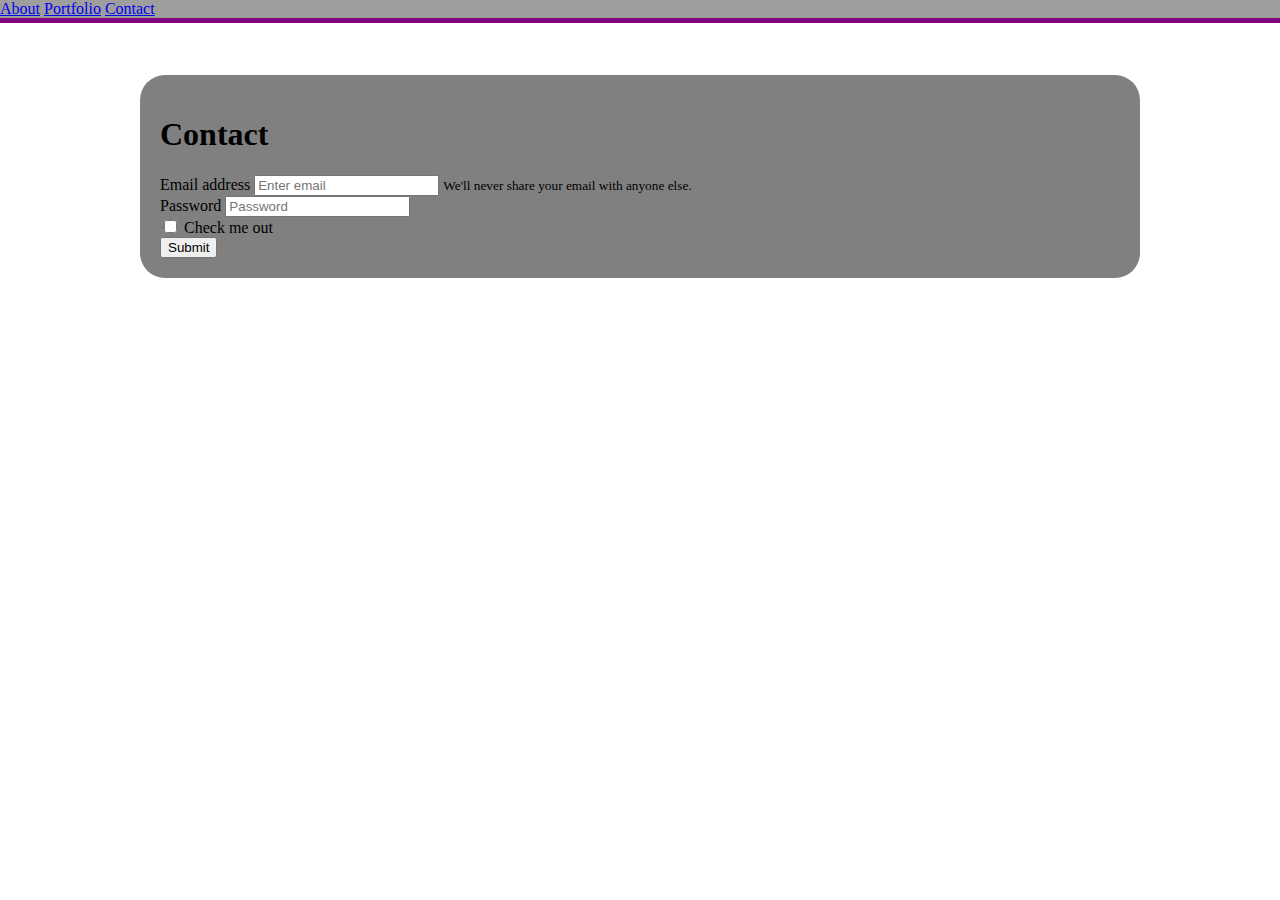
==== contact.html @ ef058644 "making sure it saved" ====
<!DOCTYPE html>
<html lang="en">
<head>
    <meta charset="UTF-8">
    <meta name="viewport" content="width=device-width, initial-scale=1.0">
    <meta http-equiv="X-UA-Compatible" content="ie=edge">
    <link rel="stylesheet" href="https://stackpath.bootstrapcdn.com/bootstrap/4.1.1/css/bootstrap.min.css" integrity="sha384-WskhaSGFgHYWDcbwN70/dfYBj47jz9qbsMId/iRN3ewGhXQFZCSftd1LZCfmhktB" crossorigin="anonymous">
    <link rel="stylesheet" type="text/css" href="assets/css/style.css">
    <title>Document</title>
</head>
<body>
    <nav class="nav">
        <a class="nav-link active" href="index.html">About</a>
        <a class="nav-link" href="portfolio.html">Portfolio</a>
        <a class="nav-link" href="contact.html">Contact</a>
    </nav>

    <div class="container">
        <h1>Contact</h1>

        <form>
            <div class="form-group">
                <label for="exampleInputEmail1">Email address</label>
                <input type="email" class="form-control" id="exampleInputEmail1" aria-describedby="emailHelp" placeholder="Enter email">
                <small id="emailHelp" class="form-text text-muted">We'll never share your email with anyone else.</small>
            </div>
            <div class="form-group">
                <label for="exampleInputPassword1">Password</label>
                <input type="password" class="form-control" id="exampleInputPassword1" placeholder="Password">
            </div>
                <div class="form-group form-check">
                    <input type="checkbox" class="form-check-input" id="exampleCheck1">
                    <label class="form-check-label" for="exampleCheck1">Check me out</label>
                </div>
            <button type="submit" class="btn btn-primary">Submit</button>
        </form>
    </div>

    <script src="https://code.jquery.com/jquery-3.3.1.slim.min.js" integrity="sha384-q8i/X+965DzO0rT7abK41JStQIAqVgRVzpbzo5smXKp4YfRvH+8abtTE1Pi6jizo" crossorigin="anonymous"></script>
    <script src="https://cdnjs.cloudflare.com/ajax/libs/popper.js/1.14.3/umd/popper.min.js" integrity="sha384-ZMP7rVo3mIykV+2+9J3UJ46jBk0WLaUAdn689aCwoqbBJiSnjAK/l8WvCWPIPm49" crossorigin="anonymous"></script>
    <script src="https://stackpath.bootstrapcdn.com/bootstrap/4.1.1/js/bootstrap.min.js" integrity="sha384-smHYKdLADwkXOn1EmN1qk/HfnUcbVRZyYmZ4qpPea6sjB/pTJ0euyQp0Mk8ck+5T" crossorigin="anonymous"></script>
</body>
</html>
---- assets/css/style.css ----
.nav {
    width: 100%;
    margin: 0;
    position: fixed;
    top: 0;
    left: 0;
    padding: 0;
    overflow: hidden;
    background-color: #9e9e9e;
    border-bottom: 5px solid purple;
}


li a:hover {
    background-color: purple;
}

.container {
    width: 960px;
    margin: 75px auto;
    background-color: gray;
    border-radius: 25px;
    padding: 20px;
}

.carousel-inner {
    width: 500px;
    height: 500px;
    margin: 20px auto;
    background-color: #555555;
}
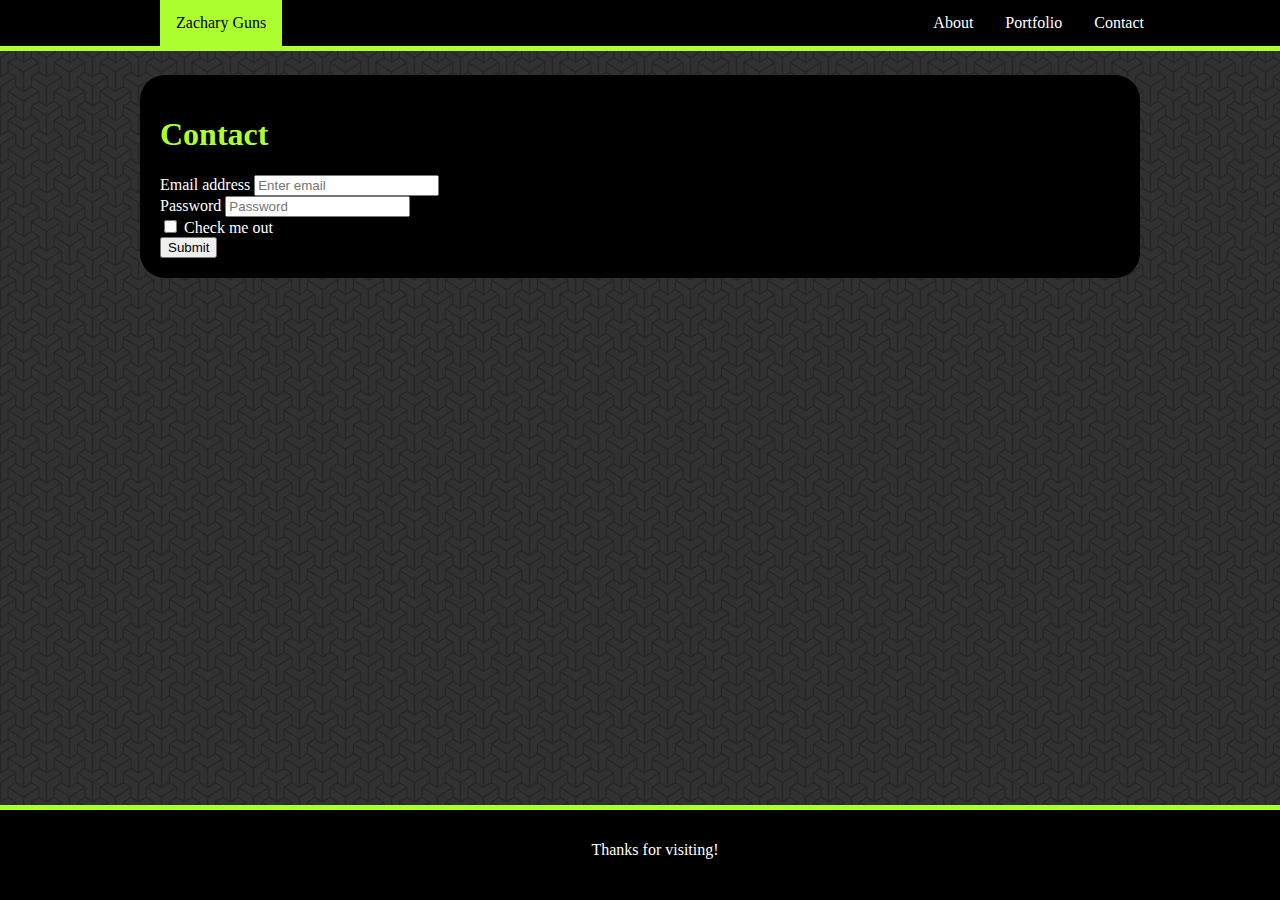
==== commit fd8edf8a: "day 2 work" ====
--- a/contact.html
+++ b/contact.html
@@ -9,11 +9,16 @@
     <title>Document</title>
 </head>
 <body>
-    <nav class="nav">
-        <a class="nav-link active" href="index.html">About</a>
-        <a class="nav-link" href="portfolio.html">Portfolio</a>
-        <a class="nav-link" href="contact.html">Contact</a>
-    </nav>
+        <nav>
+            <div id="navdiv">
+                <p class="navname">Zachary Guns</p>
+                <ul>
+                    <li><a href="contact.html">Contact</a></li>
+                    <li><a href="portfolio.html">Portfolio</a></li>
+                    <li><a href="index.html">About</a></li>
+                </ul>
+            </div>
+        </nav>
 
     <div class="container">
         <h1>Contact</h1>
@@ -36,6 +41,12 @@
         </form>
     </div>
 
+    <footer>
+        <div class="footer">
+            <p>Thanks for visiting!</p>
+        </div>
+    </footer>
+
     <script src="https://code.jquery.com/jquery-3.3.1.slim.min.js" integrity="sha384-q8i/X+965DzO0rT7abK41JStQIAqVgRVzpbzo5smXKp4YfRvH+8abtTE1Pi6jizo" crossorigin="anonymous"></script>
     <script src="https://cdnjs.cloudflare.com/ajax/libs/popper.js/1.14.3/umd/popper.min.js" integrity="sha384-ZMP7rVo3mIykV+2+9J3UJ46jBk0WLaUAdn689aCwoqbBJiSnjAK/l8WvCWPIPm49" crossorigin="anonymous"></script>
     <script src="https://stackpath.bootstrapcdn.com/bootstrap/4.1.1/js/bootstrap.min.js" integrity="sha384-smHYKdLADwkXOn1EmN1qk/HfnUcbVRZyYmZ4qpPea6sjB/pTJ0euyQp0Mk8ck+5T" crossorigin="anonymous"></script>
--- a/assets/css/style.css
+++ b/assets/css/style.css
@@ -1,4 +1,4 @@
-.nav {
+nav {
     width: 100%;
     margin: 0;
     position: fixed;
@@ -6,21 +6,78 @@
     left: 0;
     padding: 0;
     overflow: hidden;
-    background-color: #9e9e9e;
-    border-bottom: 5px solid purple;
+    background-color: black;
+    border-bottom: 5px solid greenyellow;
 }
 
+#navdiv {
+    max-width: 960px;
+    margin: 0 auto;
+    list-style-type: none;
+}
+
+ul {
+    width: 100%;
+    margin: 0 auto;
+    list-style-type: none;
+}
+
+.navname {
+    float: left;
+    text-align: center;
+    color: black;
+    padding: 14px 16px;
+    background-color: greenyellow;
+    margin: 0;
+}
+
+li {
+    float: right;
+}
+
+li a {
+    color: white;
+    text-align: center;
+    display: block;
+    padding: 14px 16px;
+    text-decoration: none;
+}
 
 li a:hover {
-    background-color: purple;
+    color: black;
+    background-color: greenyellow;
 }
 
 .container {
     width: 960px;
-    margin: 75px auto;
-    background-color: gray;
+    margin-top: 75px;
+    margin-right: auto;
+    margin-left: auto;
+    margin-bottom: 100px;
+    background-color: black;
     border-radius: 25px;
     padding: 20px;
+}
+
+h1 {
+    color: greenyellow;
+}
+
+p {
+    color: white;
+}
+
+label {
+    color: white;
+}
+
+body {
+    background: url(../images/escheresque_ste.png)
+}
+
+.portrait {
+    float: left;
+    margin-right: 25px;
 }
 
 .carousel-inner {
@@ -28,4 +85,17 @@
     height: 500px;
     margin: 20px auto;
     background-color: #555555;
+}
+
+.footer {
+    position: fixed;
+    bottom: 0;
+    left: 0;
+    width: 100%;
+    height: 60px;
+    padding: 15px;
+    text-align: center;
+    color: white;
+    background-color: black;
+    border-top: 5px solid greenyellow;
 }